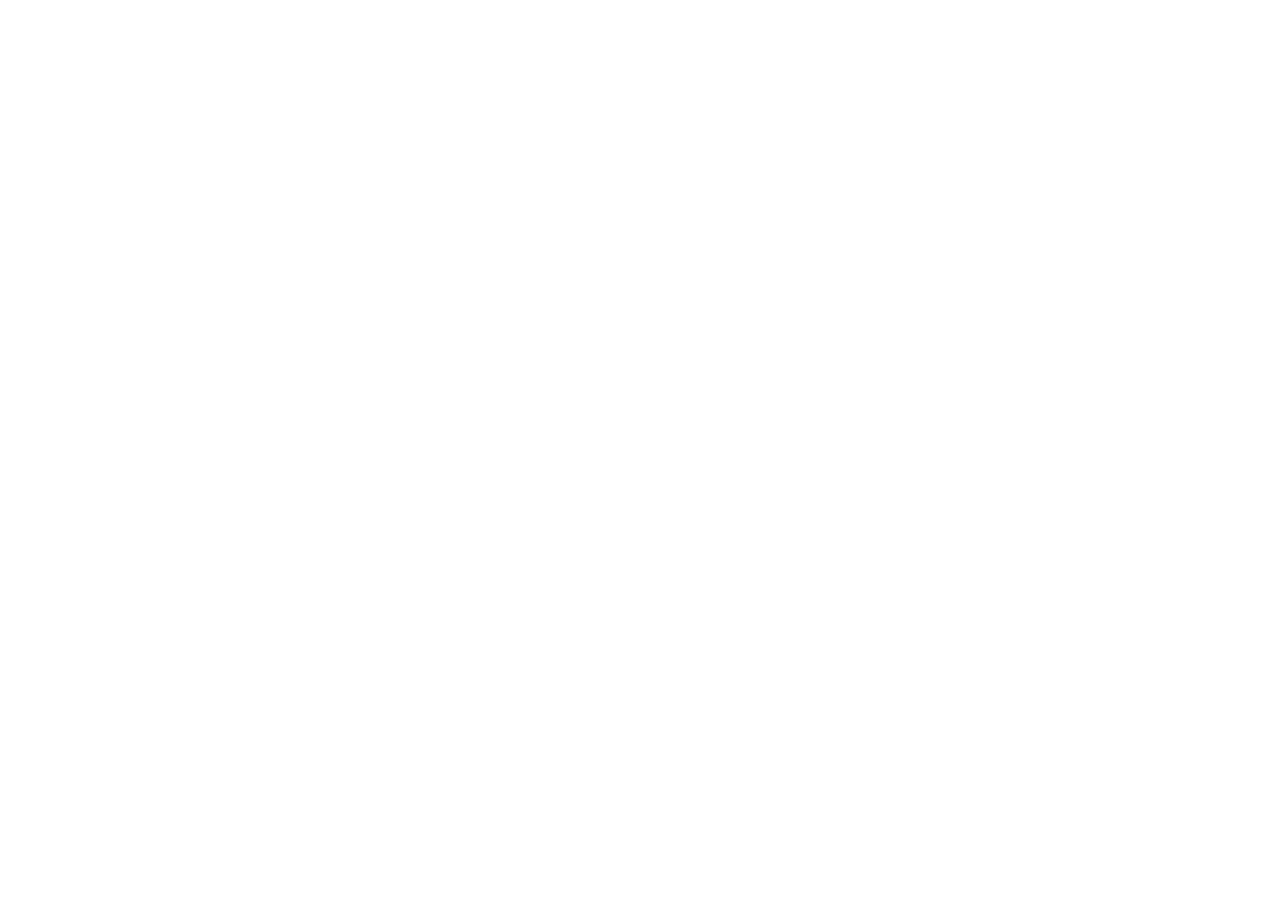
==== index.html @ e6f28896 "V5" ====
<!DOCTYPE html>
<html lang="en">
<head>
    <meta charset="UTF-8">
    <meta http-equiv="X-UA-Compatible" content="IE=edge">
    <meta name="viewport" content="width=device-width, initial-scale=1.0">
    <title>Document</title>
</head>
<body>
    
</body>
</html>
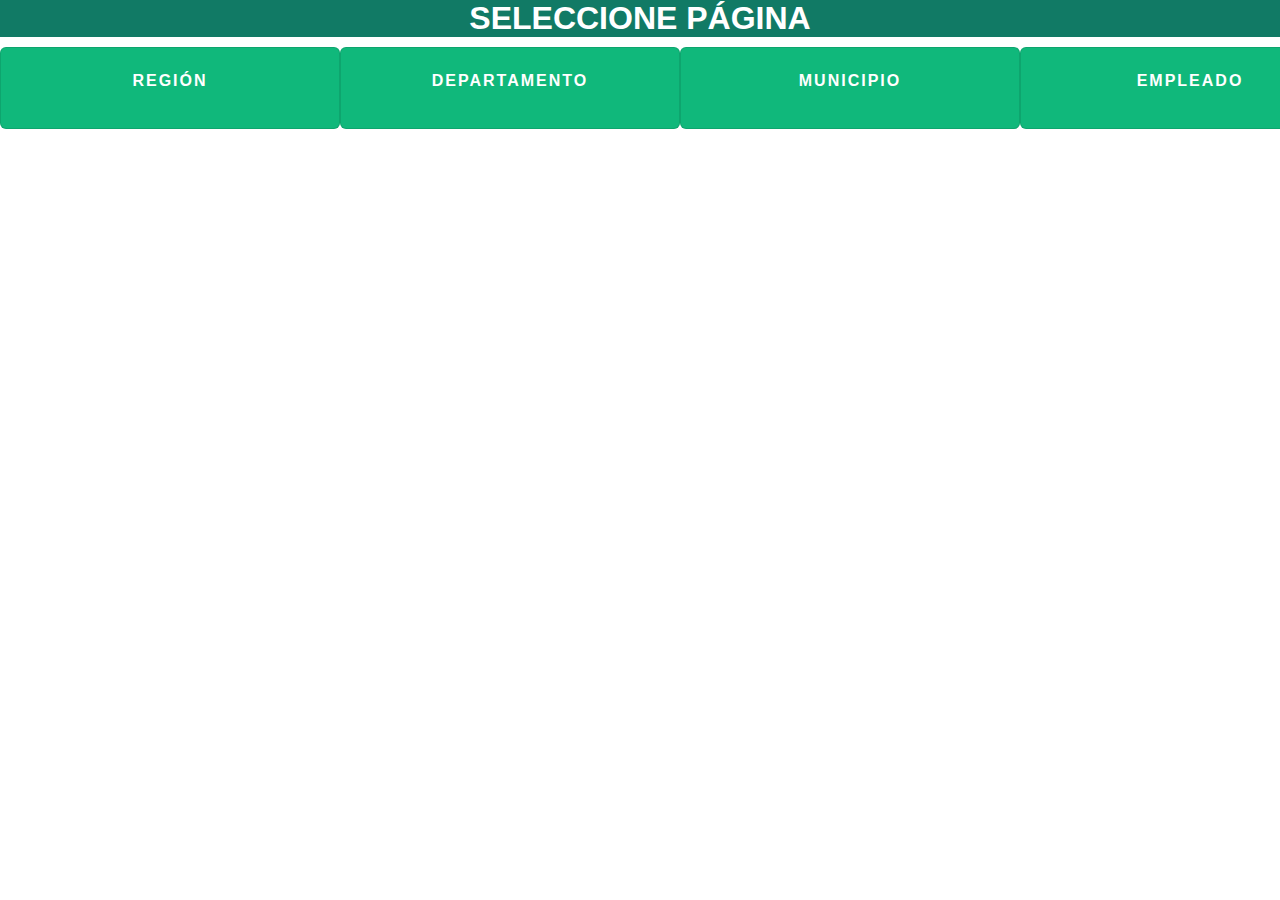
==== commit f677fc76: "V6" ====
--- a/index.html
+++ b/index.html
@@ -2,11 +2,20 @@
 <html lang="en">
 <head>
     <meta charset="UTF-8">
+    <link rel="stylesheet" href="estilos.css">  
     <meta http-equiv="X-UA-Compatible" content="IE=edge">
     <meta name="viewport" content="width=device-width, initial-scale=1.0">
     <title>Document</title>
 </head>
+<header id="header">
+    <h1 id="tituloP"> SELECCIONE PÁGINA </h1>
+</header>
 <body>
-    
+    <div id="botones">
+        <a href="region.html" class="Boton"> REGIÓN </a>
+        <a href="departamento.php" class="Boton"> DEPARTAMENTO </a>
+        <a href="municipio.php" class="Boton"> MUNICIPIO </a>
+        <a href="empleado.php" class="Boton"> EMPLEADO </a>
+    </div>
 </body>
 </html>--- a/estilos.css
+++ b/estilos.css
@@ -0,0 +1,89 @@
+*{
+    margin: 0;
+    top: 0;
+    font-family: 'Segoe UI', Tahoma, Geneva, Verdana, sans-serif;
+}
+body{
+    height: 100vh;
+    position: relative;
+}
+#tituloP{
+    background: #117A65;
+    text-align: center;
+    color: white;
+    width: 100%;
+}
+#header{
+    display: flex;
+    flex-direction: column;
+    align-items: center;
+}
+#table{
+    font-size: 20px;
+    display: flex;
+    flex-direction: column;
+    align-items: center;
+}
+#botones{
+    display: flex;
+    flex-direction: row;
+    justify-content: space-evenly;
+}
+.Boton{
+    margin-top: 10px;
+	position: relative;
+	display: block;
+	padding: 25px 10px;
+	border-radius: 6px;
+	text-align: center;
+	font-weight: bold;
+	min-width: 320px;
+	height: 2rem;
+	margin-bottom: 60px;
+	overflow: hidden;
+	color:rgba(255,255,255,1);
+	cursor: pointer;
+	letter-spacing: 2px;
+	box-shadow:inset 0 0 0 1px rgba(0,0,0,0.1);
+	text-decoration: none;
+	transition: all ease 0.5s;
+	background:#10B87B;
+}
+.Boton:after,
+.Boton:before{
+	width: 80px;
+	height: 200px;
+	content: '';
+	display: block;
+	background: rgba(255,255,255,0.5);
+	transform: rotate(45deg);
+	top: -60px;
+	position: absolute;
+	transition: none;
+	right:-45%;
+	cursor: pointer;
+}
+ 
+.Boton:before{
+	left: -48%;
+}
+ 
+.Boton:hover{
+	text-shadow: 0 1px 1px rgba(0,0,0,0.5);
+	background:#12C987
+}
+ 
+.Boton:hover:after,
+.Boton:hover:before{
+	transform: rotate(45deg), scaleX(130%);
+	background: rgba(255,255,255,0.1);
+	transition: all ease 0.5s;
+}
+ 
+.Boton:hover:after{
+	right: 130%;
+}
+ 
+.Boton:hover:before{
+	left: 130%;
+}
